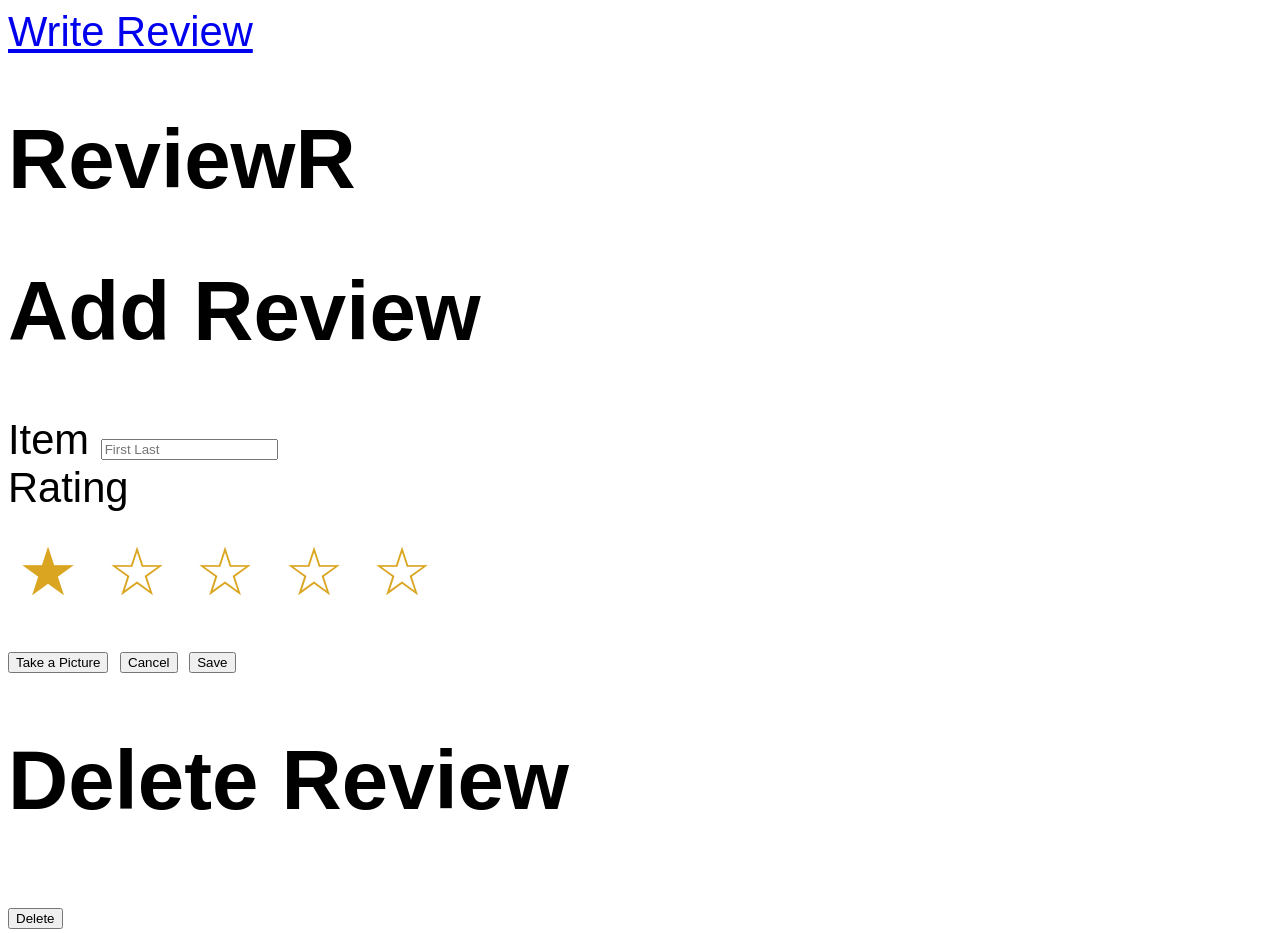
==== platforms/ios/www/index.html @ 8aa8e200 "[Add] Base Function is Working" ====
<!DOCTYPE html>
<html>

<head>
	<meta http-equiv="Content-Security-Policy" content="default-src 'self' data: gap: https://ssl.gstatic.com http://griffis.edumedia.ca  'unsafe-eval'; style-src 'self' 'unsafe-inline'; media-src *; img-src * data: content: griffis.edumedia.ca  placeholdit.imgix.net placehold.it ;" />
	<meta name="format-detection" content="telephone=no" />
	<meta name="msapplication-tap-highlight" content="no" />
	<meta name="viewport" content="user-scalable=no, initial-scale=1, maximum-scale=1, minimum-scale=1, width=device-width" />

	<!-- Include the compiled Ratchet CSS -->
	<link href="css/ratchet.min.css" rel="stylesheet" />
	<link rel="stylesheet" type="text/css" href="css/main.css">
	<title>ReviewR</title>

</head>

<body>
	<header class="bar bar-nav">
		<a class="btn btn-link btn-nav pull-right" href="#ReviewModal">
                Write Review
                <span class="icon icon-compose"></span>
            </a>
		<h1 class="title">ReviewR</h1>
	</header>
	<!--
        <nav class="bar bar-tab">
            <a class="tab-item">
                <span class="icon icon-plus"></span>
                <span class="tab-label">Add Person</span>
            </a>
        </nav>
        -->
	<div class="content" id="reviewListPage">
		<!-- read through localStorage for contacts -->
		<ul class="table-view" id="contact-list">
			<li class="table-view-cell media">
				<a class="navigate-right" href="#DeleteReviewModal">

					<img class="media-object pull-left" src="">
					<div class="media-body">
						Item 1
						<p>Lorem</p>
					</div>

				</a>

			</li>
		</ul>
	</div>

	<div id="ReviewModal" class="modal">
		<header class="bar bar-nav">
			<a class="icon icon-close pull-right" href="#ReviewModal"></a>
			<h1 class="title">Add Review</h1>
		</header>

		<div class="content">
			<div class="content-padded">
				<div class="mid-thumb">
					<img src="" id="thumbnail">
				</div>
				<form class="input-group">

					<div class="input-row">
						<label>Item</label>
						<input type="text" id="name" placeholder="First Last" />
					</div>
					<div class="input-row">
						<label>Rating</label>
<!--						<input type="text" id="rate" />-->
						<div class="stars">
						  <span class="star">&nbsp;</span>
						  <span class="star">&nbsp;</span>
						  <span class="star">&nbsp;</span>
						  <span class="star">&nbsp;</span>
						  <span class="star">&nbsp;</span>
						</div>
					</div>
				</form>
				<p class="content-padded">

					<button class="btn btn-primary btn-block">
                        <span class="icon icon-play"></span> Take a Picture
                        <!-- process the info then dispatch click to the close button -->
                    </button>

					<button class="btn btn-block" id="cancel">
                        <span class="icon icon-close"></span> Cancel
                        <!-- dispatch click to the close button -->
                    </button>
					<button class="btn btn-positive btn-block btn-outlined" id=save>
                        <span class="icon icon-check"></span> Save
                        <!-- dispatch click to the close button -->
                    </button>
				</p>
			</div>
		</div>
	</div>


	<div id="DeleteReviewModal" class="modal">
		<header class="bar bar-nav">

			<a class="icon icon-close pull-right" href="#DeleteReviewModal"></a>
			<h1 class="title">Delete Review</h1>
						<a class="icon icon-left-nav pull-left" href="#"></a>
		</header>

		<div class="content" id="delreview">
			<div class="content-padded">
				<p class="content-padded">
					<!--				<a><img class="media-object pull-left" src="http://placehold.it/300x300">sdfas</a>-->
				</p>
				<p class="content-padded">

					<button class="btn btn-negative btn-block" id="delete">
                    <span class="icon icon-check"></span> Delete
                    <!-- process the info then dispatch click to the close button -->
                </button>
				</p>
			</div>
		</div>

	</div>


	<script type="text/javascript" src="cordova.js"></script>
	<!-- include the compiled Ratchet JS -->
	<script src="js/ratchet.min.js"></script>
	<script src="js/index.js"></script>
</body>

</html>
---- platforms/ios/www/css/ratchet.min.css ----
/*!
 * =====================================================
 * Ratchet v2.0.2 (http://goratchet.com)
 * Copyright 2014 Connor Sears
 * Licensed under MIT (https://github.com/twbs/ratchet/blob/master/LICENSE)
 *
 * v2.0.2 designed by @connors.
 * =====================================================
 *//*! normalize.css v3.0.1 | MIT License | git.io/normalize */html{font-family:sans-serif;-webkit-text-size-adjust:100%;-ms-text-size-adjust:100%}body{margin:0}article,aside,details,figcaption,figure,footer,header,hgroup,main,nav,section,summary{display:block}audio,canvas,progress,video{display:inline-block;vertical-align:baseline}audio:not([controls]){display:none;height:0}[hidden],template{display:none}a{background:0 0}a:active,a:hover{outline:0}abbr[title]{border-bottom:1px dotted}b,strong{font-weight:700}dfn{font-style:italic}h1{margin:.67em 0}mark{color:#000;background:#ff0}small{font-size:80%}sub,sup{position:relative;font-size:75%;line-height:0;vertical-align:baseline}sup{top:-.5em}sub{bottom:-.25em}img{border:0}svg:not(:root){overflow:hidden}figure{margin:1em 40px}hr{height:0;-moz-box-sizing:content-box;box-sizing:content-box}pre{overflow:auto}code,kbd,pre,samp{font-family:monospace,monospace;font-size:1em}button,input,optgroup,select,textarea{margin:0;font:inherit;color:inherit}button{overflow:visible}button,select{text-transform:none}button,html input[type=button],input[type=reset],input[type=submit]{-webkit-appearance:button;cursor:pointer}button[disabled],html input[disabled]{cursor:default}button::-moz-focus-inner,input::-moz-focus-inner{padding:0;border:0}input{line-height:normal}input[type=checkbox],input[type=radio]{box-sizing:border-box;padding:0}input[type=number]::-webkit-inner-spin-button,input[type=number]::-webkit-outer-spin-button{height:auto}input[type=search]::-webkit-search-cancel-button,input[type=search]::-webkit-search-decoration{-webkit-appearance:none}fieldset{padding:.35em .625em .75em;margin:0 2px;border:1px solid silver}legend{padding:0;border:0}textarea{overflow:auto}optgroup{font-weight:700}table{border-spacing:0;border-collapse:collapse}td,th{padding:0}*{-webkit-box-sizing:border-box;-moz-box-sizing:border-box;box-sizing:border-box}body{position:fixed;top:0;right:0;bottom:0;left:0;font-family:"Helvetica Neue",Helvetica,sans-serif;font-size:17px;line-height:21px;color:#000;background-color:#fff}a{color:#428bca;text-decoration:none;-webkit-tap-highlight-color:transparent}a:active{color:#3071a9}.content{position:absolute;top:0;right:0;bottom:0;left:0;overflow:auto;-webkit-overflow-scrolling:touch;background-color:#fff}.content>*{-webkit-transform:translateZ(0);-ms-transform:translateZ(0);transform:translateZ(0)}.bar-nav~.content{padding-top:44px}.bar-header-secondary~.content{padding-top:88px}.bar-footer~.content{padding-bottom:44px}.bar-footer-secondary~.content{padding-bottom:88px}.bar-tab~.content{padding-bottom:50px}.bar-footer-secondary-tab~.content{padding-bottom:94px}.content-padded{margin:10px}.pull-left{float:left}.pull-right{float:right}.clearfix:after,.clearfix:before{display:table;content:" "}.clearfix:after{clear:both}h1,h2,h3,h4,h5,h6{margin-top:0;margin-bottom:10px;line-height:1}.h1,h1{font-size:36px}.h2,h2{font-size:30px}.h3,h3{font-size:24px}.h4,h4{font-size:18px}.h5,h5{margin-top:20px;font-size:14px}.h6,h6{margin-top:20px;font-size:12px}p{margin-top:0;margin-bottom:10px;font-size:14px;color:#777}.btn{position:relative;display:inline-block;padding:6px 8px 7px;margin-bottom:0;font-size:12px;font-weight:400;line-height:1;color:#333;text-align:center;white-space:nowrap;vertical-align:top;cursor:pointer;background-color:#fff;border:1px solid #ccc;border-radius:3px}.btn.active,.btn:active{color:inherit;background-color:#ccc}.btn.disabled,.btn:disabled{opacity:.6}.btn-primary{color:#fff;background-color:#428bca;border:1px solid #428bca}.btn-primary.active,.btn-primary:active{color:#fff;background-color:#3071a9;border:1px solid #3071a9}.btn-positive{color:#fff;background-color:#5cb85c;border:1px solid #5cb85c}.btn-positive.active,.btn-positive:active{color:#fff;background-color:#449d44;border:1px solid #449d44}.btn-negative{color:#fff;background-color:#d9534f;border:1px solid #d9534f}.btn-negative.active,.btn-negative:active{color:#fff;background-color:#c9302c;border:1px solid #c9302c}.btn-outlined{background-color:transparent}.btn-outlined.btn-primary{color:#428bca}.btn-outlined.btn-positive{color:#5cb85c}.btn-outlined.btn-negative{color:#d9534f}.btn-outlined.btn-negative:active,.btn-outlined.btn-positive:active,.btn-outlined.btn-primary:active{color:#fff}.btn-link{padding-top:6px;padding-bottom:6px;color:#428bca;background-color:transparent;border:0}.btn-link.active,.btn-link:active{color:#3071a9;background-color:transparent}.btn-block{display:block;width:100%;padding:15px 0;margin-bottom:10px;font-size:18px}input[type=button],input[type=reset],input[type=submit]{width:100%}.btn .badge{margin:-2px -4px -2px 4px;font-size:12px;background-color:rgba(0,0,0,.15)}.btn .badge-inverted,.btn:active .badge-inverted{background-color:transparent}.btn-negative:active .badge-inverted,.btn-positive:active .badge-inverted,.btn-primary:active .badge-inverted{color:#fff}.btn-block .badge{position:absolute;right:0;margin-right:10px}.btn .icon{font-size:inherit}.bar{position:fixed;right:0;left:0;z-index:10;height:44px;padding-right:10px;padding-left:10px;background-color:#fff;border-bottom:1px solid #ddd;-webkit-backface-visibility:hidden;backface-visibility:hidden}.bar-header-secondary{top:44px}.bar-footer{bottom:0}.bar-footer-secondary{bottom:44px}.bar-footer-secondary-tab{bottom:50px}.bar-footer,.bar-footer-secondary,.bar-footer-secondary-tab{border-top:1px solid #ddd;border-bottom:0}.bar-nav{top:0}.title{position:absolute;display:block;width:100%;padding:0;margin:0 -10px;font-size:17px;font-weight:500;line-height:44px;color:#000;text-align:center;white-space:nowrap}.title a{color:inherit}.bar-tab{bottom:0;display:table;width:100%;height:50px;padding:0;table-layout:fixed;border-top:1px solid #ddd;border-bottom:0}.bar-tab .tab-item{display:table-cell;width:1%;height:50px;color:#929292;text-align:center;vertical-align:middle}.bar-tab .tab-item.active,.bar-tab .tab-item:active{color:#428bca}.bar-tab .tab-item .icon{top:3px;width:24px;height:24px;padding-top:0;padding-bottom:0}.bar-tab .tab-item .icon~.tab-label{display:block;font-size:11px}.bar .btn{position:relative;top:7px;z-index:20;padding:6px 12px 7px;margin-top:0;font-weight:400}.bar .btn.pull-right{margin-left:10px}.bar .btn.pull-left{margin-right:10px}.bar .btn-link{top:0;padding:0;font-size:16px;line-height:44px;color:#428bca;border:0}.bar .btn-link.active,.bar .btn-link:active{color:#3071a9}.bar .btn-block{top:6px;padding:7px 0;margin-bottom:0;font-size:16px}.bar .btn-nav.pull-left{margin-left:-5px}.bar .btn-nav.pull-left .icon-left-nav{margin-right:-3px}.bar .btn-nav.pull-right{margin-right:-5px}.bar .btn-nav.pull-right .icon-right-nav{margin-left:-3px}.bar .icon{position:relative;z-index:20;padding-top:10px;padding-bottom:10px;font-size:24px}.bar .btn .icon{top:3px;padding:0}.bar .title .icon{padding:0}.bar .title .icon.icon-caret{top:4px;margin-left:-5px}.bar input[type=search]{height:29px;margin:6px 0}.bar .segmented-control{top:7px;margin:0 auto}.badge{display:inline-block;padding:2px 9px 3px;font-size:12px;line-height:1;color:#333;background-color:rgba(0,0,0,.15);border-radius:100px}.badge.badge-inverted{padding:0 5px 0 0;background-color:transparent}.badge-primary{color:#fff;background-color:#428bca}.badge-primary.badge-inverted{color:#428bca}.badge-positive{color:#fff;background-color:#5cb85c}.badge-positive.badge-inverted{color:#5cb85c}.badge-negative{color:#fff;background-color:#d9534f}.badge-negative.badge-inverted{color:#d9534f}.card{margin:10px;overflow:hidden;background-color:#fff;border:1px solid #ddd;border-radius:6px}.card .table-view{margin-bottom:0;border-top:0;border-bottom:0}.card .table-view .table-view-divider:first-child{top:0;border-top-left-radius:6px;border-top-right-radius:6px}.card .table-view .table-view-divider:last-child{border-bottom-right-radius:6px;border-bottom-left-radius:6px}.card .table-view-cell:last-child{border-bottom:0}.table-view{padding-left:0;margin-top:0;margin-bottom:15px;list-style:none;background-color:#fff;border-top:1px solid #ddd;border-bottom:1px solid #ddd}.table-view-cell{position:relative;padding:11px 65px 11px 15px;overflow:hidden;border-bottom:1px solid #ddd}.table-view-cell:last-child{border-bottom:0}.table-view-cell>a:not(.btn){position:relative;display:block;padding:inherit;margin:-11px -65px -11px -15px;overflow:hidden;color:inherit}.table-view-cell>a:not(.btn):active{background-color:#eee}.table-view-cell p{margin-bottom:0}.table-view-divider{padding-top:6px;padding-bottom:6px;padding-left:15px;margin-top:-1px;margin-left:0;font-weight:500;color:#999;background-color:#fafafa;border-top:1px solid #ddd;border-bottom:1px solid #ddd}.table-view .media,.table-view .media-body{overflow:hidden}.table-view .media-object.pull-left{margin-right:10px}.table-view .media-object.pull-right{margin-left:10px}.table-view-cell>.badge,.table-view-cell>.btn,.table-view-cell>.toggle,.table-view-cell>a>.badge,.table-view-cell>a>.btn,.table-view-cell>a>.toggle{position:absolute;top:50%;right:15px;-webkit-transform:translateY(-50%);-ms-transform:translateY(-50%);transform:translateY(-50%)}.table-view-cell .navigate-left>.badge,.table-view-cell .navigate-left>.btn,.table-view-cell .navigate-left>.toggle,.table-view-cell .navigate-right>.badge,.table-view-cell .navigate-right>.btn,.table-view-cell .navigate-right>.toggle,.table-view-cell .push-left>.badge,.table-view-cell .push-left>.btn,.table-view-cell .push-left>.toggle,.table-view-cell .push-right>.badge,.table-view-cell .push-right>.btn,.table-view-cell .push-right>.toggle,.table-view-cell>a .navigate-left>.badge,.table-view-cell>a .navigate-left>.btn,.table-view-cell>a .navigate-left>.toggle,.table-view-cell>a .navigate-right>.badge,.table-view-cell>a .navigate-right>.btn,.table-view-cell>a .navigate-right>.toggle,.table-view-cell>a .push-left>.badge,.table-view-cell>a .push-left>.btn,.table-view-cell>a .push-left>.toggle,.table-view-cell>a .push-right>.badge,.table-view-cell>a .push-right>.btn,.table-view-cell>a .push-right>.toggle{right:35px}.content>.table-view:first-child{margin-top:15px}button,input,select,textarea{font-family:"Helvetica Neue",Helvetica,sans-serif;font-size:17px}input[type=color],input[type=date],input[type=datetime-local],input[type=datetime],input[type=email],input[type=month],input[type=number],input[type=password],input[type=search],input[type=tel],input[type=text],input[type=time],input[type=url],input[type=week],select,textarea{width:100%;height:35px;-webkit-appearance:none;padding:0 15px;margin-bottom:15px;line-height:21px;background-color:#fff;border:1px solid #ddd;border-radius:3px;outline:0}input[type=search]{-webkit-box-sizing:border-box;-moz-box-sizing:border-box;box-sizing:border-box;padding:0 10px;font-size:16px;border-radius:20px}input[type=search]:focus{text-align:left}textarea{height:auto}select{height:auto;font-size:14px;background-color:#f8f8f8;-webkit-box-shadow:inset 0 1px 1px rgba(0,0,0,.1);box-shadow:inset 0 1px 1px rgba(0,0,0,.1)}.input-group{background-color:#fff}.input-group input,.input-group textarea{margin-bottom:0;background-color:transparent;border-top:0;border-right:0;border-left:0;border-radius:0;-webkit-box-shadow:none;box-shadow:none}.input-row{height:35px;overflow:hidden;border-bottom:1px solid #ddd}.input-row label{float:left;width:35%;padding:8px 15px;font-family:"Helvetica Neue",Helvetica,sans-serif;line-height:1.1}.input-row input{float:right;width:65%;padding-left:0;margin-bottom:0;border:0}.segmented-control{position:relative;display:table;overflow:hidden;font-size:12px;font-weight:400;background-color:#fff;border:1px solid #ccc;border-radius:3px}.segmented-control .control-item{display:table-cell;width:1%;padding-top:6px;padding-bottom:7px;overflow:hidden;line-height:1;color:#333;text-align:center;text-overflow:ellipsis;white-space:nowrap;border-left:1px solid #ccc}.segmented-control .control-item:first-child{border-left-width:0}.segmented-control .control-item:active{background-color:#eee}.segmented-control .control-item.active{background-color:#ccc}.segmented-control-primary{border-color:#428bca}.segmented-control-primary .control-item{color:#428bca;border-color:inherit}.segmented-control-primary .control-item:active{background-color:#cde1f1}.segmented-control-primary .control-item.active{color:#fff;background-color:#428bca}.segmented-control-positive{border-color:#5cb85c}.segmented-control-positive .control-item{color:#5cb85c;border-color:inherit}.segmented-control-positive .control-item:active{background-color:#d8eed8}.segmented-control-positive .control-item.active{color:#fff;background-color:#5cb85c}.segmented-control-negative{border-color:#d9534f}.segmented-control-negative .control-item{color:#d9534f;border-color:inherit}.segmented-control-negative .control-item:active{background-color:#f9e2e2}.segmented-control-negative .control-item.active{color:#fff;background-color:#d9534f}.control-content{display:none}.control-content.active{display:block}.popover{position:fixed;top:55px;left:50%;z-index:20;display:none;width:280px;margin-left:-140px;background-color:#fff;border-radius:6px;-webkit-box-shadow:0 0 15px rgba(0,0,0,.1);box-shadow:0 0 15px rgba(0,0,0,.1);opacity:0;-webkit-transition:all .25s linear;-moz-transition:all .25s linear;transition:all .25s linear;-webkit-transform:translate3d(0,-15px,0);-ms-transform:translate3d(0,-15px,0);transform:translate3d(0,-15px,0)}.popover:before{position:absolute;top:-15px;left:50%;width:0;height:0;margin-left:-15px;content:'';border-right:15px solid transparent;border-bottom:15px solid #fff;border-left:15px solid transparent}.popover.visible{opacity:1;-webkit-transform:translate3d(0,0,0);-ms-transform:translate3d(0,0,0);transform:translate3d(0,0,0)}.popover .bar~.table-view{padding-top:44px}.backdrop{position:fixed;top:0;right:0;bottom:0;left:0;z-index:15;background-color:rgba(0,0,0,.3)}.popover .btn-block{margin-bottom:5px}.popover .btn-block:last-child{margin-bottom:0}.popover .bar-nav{border-bottom:1px solid #ddd;border-top-left-radius:12px;border-top-right-radius:12px;-webkit-box-shadow:none;box-shadow:none}.popover .table-view{max-height:300px;margin-bottom:0;overflow:auto;-webkit-overflow-scrolling:touch;background-color:#fff;border-top:0;border-bottom:0;border-radius:6px}.modal{position:fixed;top:0;z-index:11;width:100%;min-height:100%;overflow:hidden;background-color:#fff;opacity:0;-webkit-transition:-webkit-transform .25s,opacity 1ms .25s;-moz-transition:-moz-transform .25s,opacity 1ms .25s;transition:transform .25s,opacity 1ms .25s;-webkit-transform:translate3d(0,100%,0);-ms-transform:translate3d(0,100%,0);transform:translate3d(0,100%,0)}.modal.active{height:100%;opacity:1;-webkit-transition:-webkit-transform .25s;-moz-transition:-moz-transform .25s;transition:transform .25s;-webkit-transform:translate3d(0,0,0);-ms-transform:translate3d(0,0,0);transform:translate3d(0,0,0)}.slider{width:100%;overflow:hidden;background-color:#000}.slider .slide-group{position:relative;font-size:0;white-space:nowrap;-webkit-transition:all 0s linear;-moz-transition:all 0s linear;transition:all 0s linear}.slider .slide-group .slide{display:inline-block;width:100%;height:100%;font-size:14px;vertical-align:top}.toggle{position:relative;display:block;width:74px;height:30px;background-color:#fff;border:2px solid #ddd;border-radius:20px;-webkit-transition-duration:.2s;-moz-transition-duration:.2s;transition-duration:.2s;-webkit-transition-property:background-color,border;-moz-transition-property:background-color,border;transition-property:background-color,border}.toggle .toggle-handle{position:absolute;top:-1px;left:-1px;z-index:2;width:28px;height:28px;background-color:#fff;border:1px solid #ddd;border-radius:100px;-webkit-transition-duration:.2s;-moz-transition-duration:.2s;transition-duration:.2s;-webkit-transition-property:-webkit-transform,border,width;-moz-transition-property:-moz-transform,border,width;transition-property:transform,border,width}.toggle:before{position:absolute;top:3px;right:11px;font-size:13px;color:#999;text-transform:uppercase;content:"Off"}.toggle.active{background-color:#5cb85c;border:2px solid #5cb85c}.toggle.active .toggle-handle{border-color:#5cb85c;-webkit-transform:translate3d(44px,0,0);-ms-transform:translate3d(44px,0,0);transform:translate3d(44px,0,0)}.toggle.active:before{right:auto;left:15px;color:#fff;content:"On"}.toggle input[type=checkbox]{display:none}.content.fade{left:0;opacity:0}.content.fade.in{opacity:1}.content.sliding{z-index:2;-webkit-transition:-webkit-transform .4s;-moz-transition:-moz-transform .4s;transition:transform .4s;-webkit-transform:translate3d(0,0,0);-ms-transform:translate3d(0,0,0);transform:translate3d(0,0,0)}.content.sliding.left{z-index:1;-webkit-transform:translate3d(-100%,0,0);-ms-transform:translate3d(-100%,0,0);transform:translate3d(-100%,0,0)}.content.sliding.right{z-index:3;-webkit-transform:translate3d(100%,0,0);-ms-transform:translate3d(100%,0,0);transform:translate3d(100%,0,0)}.navigate-left:after,.navigate-right:after,.push-left:after,.push-right:after{position:absolute;top:50%;display:inline-block;font-family:Ratchicons;font-size:inherit;line-height:1;color:#bbb;text-decoration:none;-webkit-transform:translateY(-50%);-ms-transform:translateY(-50%);transform:translateY(-50%);-webkit-font-smoothing:antialiased}.navigate-left:after,.push-left:after{left:15px;content:'\e822'}.navigate-right:after,.push-right:after{right:15px;content:'\e826'}@font-face{font-family:Ratchicons;font-style:normal;font-weight:400;src:url(../fonts/ratchicons.eot);src:url(../fonts/ratchicons.eot?#iefix) format("embedded-opentype"),url(../fonts/ratchicons.woff) format("woff"),url(../fonts/ratchicons.ttf) format("truetype"),url(../fonts/ratchicons.svg#svgFontName) format("svg")}.icon{display:inline-block;font-family:Ratchicons;font-size:24px;line-height:1;text-decoration:none;-webkit-font-smoothing:antialiased}.icon-back:before{content:'\e80a'}.icon-bars:before{content:'\e80e'}.icon-caret:before{content:'\e80f'}.icon-check:before{content:'\e810'}.icon-close:before{content:'\e811'}.icon-code:before{content:'\e812'}.icon-compose:before{content:'\e813'}.icon-download:before{content:'\e815'}.icon-edit:before{content:'\e829'}.icon-forward:before{content:'\e82a'}.icon-gear:before{content:'\e821'}.icon-home:before{content:'\e82b'}.icon-info:before{content:'\e82c'}.icon-list:before{content:'\e823'}.icon-more-vertical:before{content:'\e82e'}.icon-more:before{content:'\e82f'}.icon-pages:before{content:'\e824'}.icon-pause:before{content:'\e830'}.icon-person:before{content:'\e832'}.icon-play:before{content:'\e816'}.icon-plus:before{content:'\e817'}.icon-refresh:before{content:'\e825'}.icon-search:before{content:'\e819'}.icon-share:before{content:'\e81a'}.icon-sound:before{content:'\e827'}.icon-sound2:before{content:'\e828'}.icon-sound3:before{content:'\e80b'}.icon-sound4:before{content:'\e80c'}.icon-star-filled:before{content:'\e81b'}.icon-star:before{content:'\e81c'}.icon-stop:before{content:'\e81d'}.icon-trash:before{content:'\e81e'}.icon-up-nav:before{content:'\e81f'}.icon-up:before{content:'\e80d'}.icon-right-nav:before{content:'\e818'}.icon-right:before{content:'\e826'}.icon-down-nav:before{content:'\e814'}.icon-down:before{content:'\e820'}.icon-left-nav:before{content:'\e82d'}.icon-left:before{content:'\e822'}
---- platforms/ios/www/css/main.css ----
*{
    /**padding: 0;
    margin: 0;
    box-sizing: border-box; **/
}
:root{
    font-size: calc(1.5vh + 1.5vw + 1vmin);
}
body{
    font-size: 1.0rem;
    font-family: -apple-system, BlinkMacSystemFont, "Segoe UI", "Roboto", "Helvetica Neue", Arial, sans-serif;
    height: 100vh;
}

span.name{
    float:left;
    width: 60%;
    font-size: 0.9rem;
    /**padding: 0.5rem 0;
    margin: 0; **/
    overflow: hidden;
    color: #333;
}
span.dob{
    font-size: 0.7rem;
    color: #666;
}
.midline{
    position: absolute;
    top: 40%;
    right: 5%;
}
.msg{
  color: #666; /* default */
  font-weight: bold;
  border-style: solid;
  border-width: 1px;
  padding: 0.5rem 2rem;
  opacity: 0;
  -webkit-transition: opacity 0.6s ease-in;
  transition: opacity 0.6s ease-in;
}
.good{
  color: #bada55;
  border-color: #bada55;
  opacity: 1;
}
.bad{
  color: #990000;
  border-color: #990000;
  opacity: 1;
}
.info{
  color: #3399cc;
  border-color: #3399CC;
  opacity: 1;
}
img{
	width: 80px;
	height: 80px;
}
#ReviewModal .input-row label{
	width: 20%;
}
#DeleteReviewModal img{
	width: 100%;
	height: 300px;
	margin: 0 auto;
}
.mid-thumb img{
	width: 100%;
	height: 300px;
	margin: 0 auto;
	display: none;
}

.star{
  color: goldenrod;
  font-size: 1.6rem;
  position: relative;
  padding: 0 .7rem; /* space out the stars */
}
.star::before{
  position:absolute;
  top:20px;
  left:10px;
  content: '\2606';
  cursor: pointer;
}
.star:hover::before{
  /* the :hover should come first */
  content: '\2605' !important;
  color: #bada55;
}
.star.rated::before{
  /* the :hover should come first */
  content: '\2605' !important;
}

.star.reviewp{
  color: goldenrod;
  font-size: 1.6rem;
  position: relative;
  padding: 0 .7rem; /* space out the stars */
}
.star.reviewp::before{
  position:absolute;
  top:15px;
  left:0;
  content: '\2606';
  cursor: pointer;
}
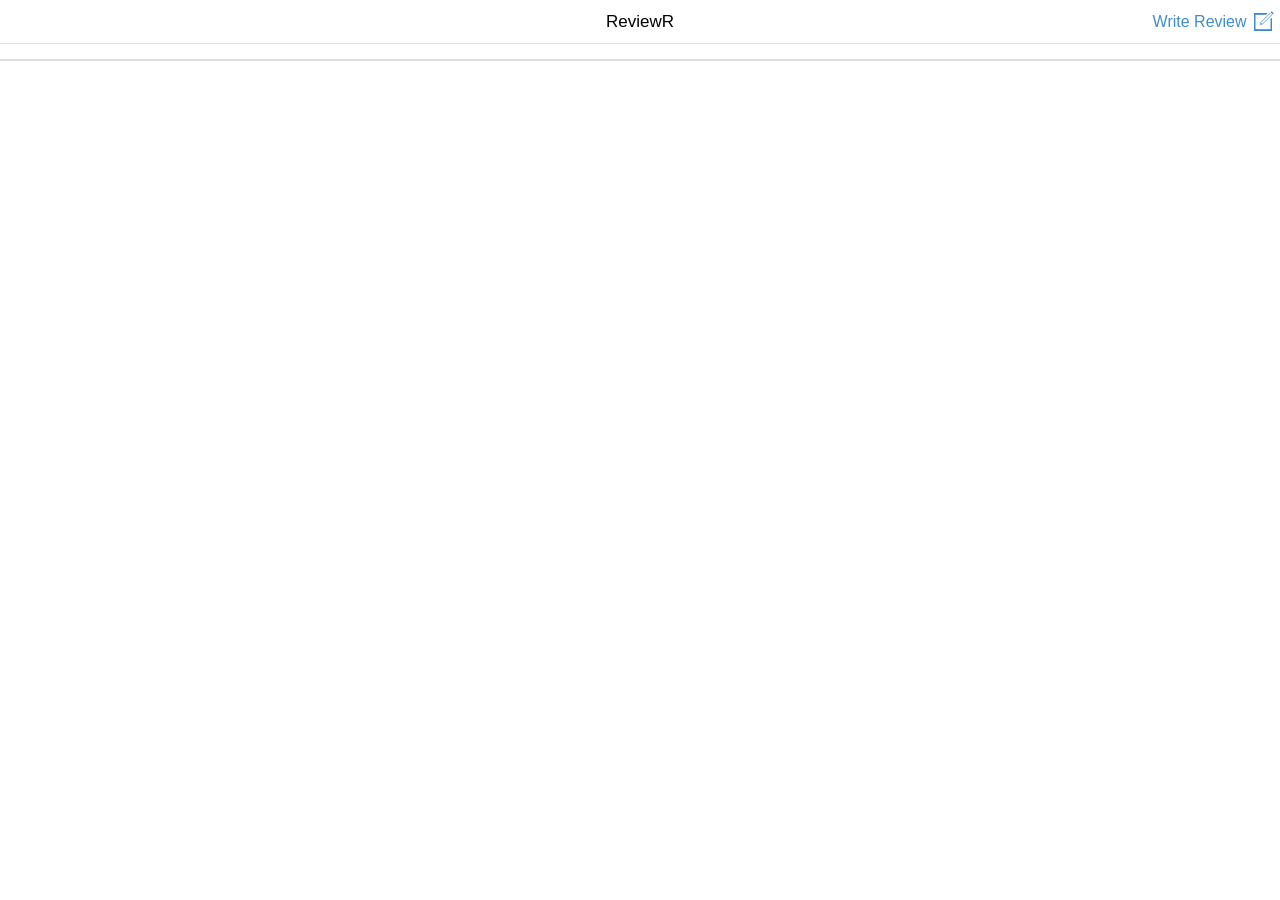
==== commit 8c58c258: "[Freezing] No local file" ====
--- a/platforms/ios/www/index.html
+++ b/platforms/ios/www/index.html
@@ -2,7 +2,8 @@
 <html>
 
 <head>
-	<meta http-equiv="Content-Security-Policy" content="default-src 'self' data: gap: https://ssl.gstatic.com http://griffis.edumedia.ca  'unsafe-eval'; style-src 'self' 'unsafe-inline'; media-src *; img-src * data: content: griffis.edumedia.ca  placeholdit.imgix.net placehold.it ;" />
+<!--	<meta http-equiv="Content-Security-Policy" content="default-src 'self' data: gap: https://ssl.gstatic.com http://griffis.edumedia.ca  'unsafe-eval'; style-src 'self' 'unsafe-inline'; media-src *; img-src * data: content: griffis.edumedia.ca  placeholdit.imgix.net placehold.it ;" />-->
+	<meta http-equiv="Content-Security-Policy" content="default-src http://griffis.edumedia.ca https://griffis.edumedia.ca 'self' data: gap: ;style-src 'self' 'unsafe-inline' ;img-src 'self' https: " />
 	<meta name="format-detection" content="telephone=no" />
 	<meta name="msapplication-tap-highlight" content="no" />
 	<meta name="viewport" content="user-scalable=no, initial-scale=1, maximum-scale=1, minimum-scale=1, width=device-width" />
@@ -56,9 +57,9 @@
 
 		<div class="content">
 			<div class="content-padded">
-				<div class="mid-thumb">
-					<img src="" id="thumbnail">
-				</div>
+<!--				<div class="mid-thumb">-->
+<!--					<img src="" id="thumbnail">-->
+<!--				</div>-->
 				<form class="input-group">
 
 					<div class="input-row">
@@ -88,7 +89,7 @@
                         <span class="icon icon-close"></span> Cancel
                         <!-- dispatch click to the close button -->
                     </button>
-					<button class="btn btn-positive btn-block btn-outlined" id=save>
+					<button class="btn btn-positive btn-block" id=save>
                         <span class="icon icon-check"></span> Save
                         <!-- dispatch click to the close button -->
                     </button>
@@ -100,19 +101,15 @@
 
 	<div id="DeleteReviewModal" class="modal">
 		<header class="bar bar-nav">
-
-			<a class="icon icon-close pull-right" href="#DeleteReviewModal"></a>
+			<a href="#DeleteReviewModal"></a>
 			<h1 class="title">Delete Review</h1>
-						<a class="icon icon-left-nav pull-left" href="#"></a>
+			<a class="icon icon-left-nav pull-left" href="#">Back</a>
 		</header>
 
 		<div class="content" id="delreview">
 			<div class="content-padded">
+				<p class="content-padded"></p>
 				<p class="content-padded">
-					<!--				<a><img class="media-object pull-left" src="http://placehold.it/300x300">sdfas</a>-->
-				</p>
-				<p class="content-padded">
-
 					<button class="btn btn-negative btn-block" id="delete">
                     <span class="icon icon-check"></span> Delete
                     <!-- process the info then dispatch click to the close button -->
--- a/platforms/ios/www/css/ratchet.min.css
+++ b/platforms/ios/www/css/ratchet.min.css
@@ -6,4 +6,4 @@
  *
  * v2.0.2 designed by @connors.
  * =====================================================
- *//*! normalize.css v3.0.1 | MIT License | git.io/normalize */html{font-family:sans-serif;-webkit-text-size-adjust:100%;-ms-text-size-adjust:100%}body{margin:0}article,aside,details,figcaption,figure,footer,header,hgroup,main,nav,section,summary{display:block}audio,canvas,progress,video{display:inline-block;vertical-align:baseline}audio:not([controls]){display:none;height:0}[hidden],template{display:none}a{background:0 0}a:active,a:hover{outline:0}abbr[title]{border-bottom:1px dotted}b,strong{font-weight:700}dfn{font-style:italic}h1{margin:.67em 0}mark{color:#000;background:#ff0}small{font-size:80%}sub,sup{position:relative;font-size:75%;line-height:0;vertical-align:baseline}sup{top:-.5em}sub{bottom:-.25em}img{border:0}svg:not(:root){overflow:hidden}figure{margin:1em 40px}hr{height:0;-moz-box-sizing:content-box;box-sizing:content-box}pre{overflow:auto}code,kbd,pre,samp{font-family:monospace,monospace;font-size:1em}button,input,optgroup,select,textarea{margin:0;font:inherit;color:inherit}button{overflow:visible}button,select{text-transform:none}button,html input[type=button],input[type=reset],input[type=submit]{-webkit-appearance:button;cursor:pointer}button[disabled],html input[disabled]{cursor:default}button::-moz-focus-inner,input::-moz-focus-inner{padding:0;border:0}input{line-height:normal}input[type=checkbox],input[type=radio]{box-sizing:border-box;padding:0}input[type=number]::-webkit-inner-spin-button,input[type=number]::-webkit-outer-spin-button{height:auto}input[type=search]::-webkit-search-cancel-button,input[type=search]::-webkit-search-decoration{-webkit-appearance:none}fieldset{padding:.35em .625em .75em;margin:0 2px;border:1px solid silver}legend{padding:0;border:0}textarea{overflow:auto}optgroup{font-weight:700}table{border-spacing:0;border-collapse:collapse}td,th{padding:0}*{-webkit-box-sizing:border-box;-moz-box-sizing:border-box;box-sizing:border-box}body{position:fixed;top:0;right:0;bottom:0;left:0;font-family:"Helvetica Neue",Helvetica,sans-serif;font-size:17px;line-height:21px;color:#000;background-color:#fff}a{color:#428bca;text-decoration:none;-webkit-tap-highlight-color:transparent}a:active{color:#3071a9}.content{position:absolute;top:0;right:0;bottom:0;left:0;overflow:auto;-webkit-overflow-scrolling:touch;background-color:#fff}.content>*{-webkit-transform:translateZ(0);-ms-transform:translateZ(0);transform:translateZ(0)}.bar-nav~.content{padding-top:44px}.bar-header-secondary~.content{padding-top:88px}.bar-footer~.content{padding-bottom:44px}.bar-footer-secondary~.content{padding-bottom:88px}.bar-tab~.content{padding-bottom:50px}.bar-footer-secondary-tab~.content{padding-bottom:94px}.content-padded{margin:10px}.pull-left{float:left}.pull-right{float:right}.clearfix:after,.clearfix:before{display:table;content:" "}.clearfix:after{clear:both}h1,h2,h3,h4,h5,h6{margin-top:0;margin-bottom:10px;line-height:1}.h1,h1{font-size:36px}.h2,h2{font-size:30px}.h3,h3{font-size:24px}.h4,h4{font-size:18px}.h5,h5{margin-top:20px;font-size:14px}.h6,h6{margin-top:20px;font-size:12px}p{margin-top:0;margin-bottom:10px;font-size:14px;color:#777}.btn{position:relative;display:inline-block;padding:6px 8px 7px;margin-bottom:0;font-size:12px;font-weight:400;line-height:1;color:#333;text-align:center;white-space:nowrap;vertical-align:top;cursor:pointer;background-color:#fff;border:1px solid #ccc;border-radius:3px}.btn.active,.btn:active{color:inherit;background-color:#ccc}.btn.disabled,.btn:disabled{opacity:.6}.btn-primary{color:#fff;background-color:#428bca;border:1px solid #428bca}.btn-primary.active,.btn-primary:active{color:#fff;background-color:#3071a9;border:1px solid #3071a9}.btn-positive{color:#fff;background-color:#5cb85c;border:1px solid #5cb85c}.btn-positive.active,.btn-positive:active{color:#fff;background-color:#449d44;border:1px solid #449d44}.btn-negative{color:#fff;background-color:#d9534f;border:1px solid #d9534f}.btn-negative.active,.btn-negative:active{color:#fff;background-color:#c9302c;border:1px solid #c9302c}.btn-outlined{background-color:transparent}.btn-outlined.btn-primary{color:#428bca}.btn-outlined.btn-positive{color:#5cb85c}.btn-outlined.btn-negative{color:#d9534f}.btn-outlined.btn-negative:active,.btn-outlined.btn-positive:active,.btn-outlined.btn-primary:active{color:#fff}.btn-link{padding-top:6px;padding-bottom:6px;color:#428bca;background-color:transparent;border:0}.btn-link.active,.btn-link:active{color:#3071a9;background-color:transparent}.btn-block{display:block;width:100%;padding:15px 0;margin-bottom:10px;font-size:18px}input[type=button],input[type=reset],input[type=submit]{width:100%}.btn .badge{margin:-2px -4px -2px 4px;font-size:12px;background-color:rgba(0,0,0,.15)}.btn .badge-inverted,.btn:active .badge-inverted{background-color:transparent}.btn-negative:active .badge-inverted,.btn-positive:active .badge-inverted,.btn-primary:active .badge-inverted{color:#fff}.btn-block .badge{position:absolute;right:0;margin-right:10px}.btn .icon{font-size:inherit}.bar{position:fixed;right:0;left:0;z-index:10;height:44px;padding-right:10px;padding-left:10px;background-color:#fff;border-bottom:1px solid #ddd;-webkit-backface-visibility:hidden;backface-visibility:hidden}.bar-header-secondary{top:44px}.bar-footer{bottom:0}.bar-footer-secondary{bottom:44px}.bar-footer-secondary-tab{bottom:50px}.bar-footer,.bar-footer-secondary,.bar-footer-secondary-tab{border-top:1px solid #ddd;border-bottom:0}.bar-nav{top:0}.title{position:absolute;display:block;width:100%;padding:0;margin:0 -10px;font-size:17px;font-weight:500;line-height:44px;color:#000;text-align:center;white-space:nowrap}.title a{color:inherit}.bar-tab{bottom:0;display:table;width:100%;height:50px;padding:0;table-layout:fixed;border-top:1px solid #ddd;border-bottom:0}.bar-tab .tab-item{display:table-cell;width:1%;height:50px;color:#929292;text-align:center;vertical-align:middle}.bar-tab .tab-item.active,.bar-tab .tab-item:active{color:#428bca}.bar-tab .tab-item .icon{top:3px;width:24px;height:24px;padding-top:0;padding-bottom:0}.bar-tab .tab-item .icon~.tab-label{display:block;font-size:11px}.bar .btn{position:relative;top:7px;z-index:20;padding:6px 12px 7px;margin-top:0;font-weight:400}.bar .btn.pull-right{margin-left:10px}.bar .btn.pull-left{margin-right:10px}.bar .btn-link{top:0;padding:0;font-size:16px;line-height:44px;color:#428bca;border:0}.bar .btn-link.active,.bar .btn-link:active{color:#3071a9}.bar .btn-block{top:6px;padding:7px 0;margin-bottom:0;font-size:16px}.bar .btn-nav.pull-left{margin-left:-5px}.bar .btn-nav.pull-left .icon-left-nav{margin-right:-3px}.bar .btn-nav.pull-right{margin-right:-5px}.bar .btn-nav.pull-right .icon-right-nav{margin-left:-3px}.bar .icon{position:relative;z-index:20;padding-top:10px;padding-bottom:10px;font-size:24px}.bar .btn .icon{top:3px;padding:0}.bar .title .icon{padding:0}.bar .title .icon.icon-caret{top:4px;margin-left:-5px}.bar input[type=search]{height:29px;margin:6px 0}.bar .segmented-control{top:7px;margin:0 auto}.badge{display:inline-block;padding:2px 9px 3px;font-size:12px;line-height:1;color:#333;background-color:rgba(0,0,0,.15);border-radius:100px}.badge.badge-inverted{padding:0 5px 0 0;background-color:transparent}.badge-primary{color:#fff;background-color:#428bca}.badge-primary.badge-inverted{color:#428bca}.badge-positive{color:#fff;background-color:#5cb85c}.badge-positive.badge-inverted{color:#5cb85c}.badge-negative{color:#fff;background-color:#d9534f}.badge-negative.badge-inverted{color:#d9534f}.card{margin:10px;overflow:hidden;background-color:#fff;border:1px solid #ddd;border-radius:6px}.card .table-view{margin-bottom:0;border-top:0;border-bottom:0}.card .table-view .table-view-divider:first-child{top:0;border-top-left-radius:6px;border-top-right-radius:6px}.card .table-view .table-view-divider:last-child{border-bottom-right-radius:6px;border-bottom-left-radius:6px}.card .table-view-cell:last-child{border-bottom:0}.table-view{padding-left:0;margin-top:0;margin-bottom:15px;list-style:none;background-color:#fff;border-top:1px solid #ddd;border-bottom:1px solid #ddd}.table-view-cell{position:relative;padding:11px 65px 11px 15px;overflow:hidden;border-bottom:1px solid #ddd}.table-view-cell:last-child{border-bottom:0}.table-view-cell>a:not(.btn){position:relative;display:block;padding:inherit;margin:-11px -65px -11px -15px;overflow:hidden;color:inherit}.table-view-cell>a:not(.btn):active{background-color:#eee}.table-view-cell p{margin-bottom:0}.table-view-divider{padding-top:6px;padding-bottom:6px;padding-left:15px;margin-top:-1px;margin-left:0;font-weight:500;color:#999;background-color:#fafafa;border-top:1px solid #ddd;border-bottom:1px solid #ddd}.table-view .media,.table-view .media-body{overflow:hidden}.table-view .media-object.pull-left{margin-right:10px}.table-view .media-object.pull-right{margin-left:10px}.table-view-cell>.badge,.table-view-cell>.btn,.table-view-cell>.toggle,.table-view-cell>a>.badge,.table-view-cell>a>.btn,.table-view-cell>a>.toggle{position:absolute;top:50%;right:15px;-webkit-transform:translateY(-50%);-ms-transform:translateY(-50%);transform:translateY(-50%)}.table-view-cell .navigate-left>.badge,.table-view-cell .navigate-left>.btn,.table-view-cell .navigate-left>.toggle,.table-view-cell .navigate-right>.badge,.table-view-cell .navigate-right>.btn,.table-view-cell .navigate-right>.toggle,.table-view-cell .push-left>.badge,.table-view-cell .push-left>.btn,.table-view-cell .push-left>.toggle,.table-view-cell .push-right>.badge,.table-view-cell .push-right>.btn,.table-view-cell .push-right>.toggle,.table-view-cell>a .navigate-left>.badge,.table-view-cell>a .navigate-left>.btn,.table-view-cell>a .navigate-left>.toggle,.table-view-cell>a .navigate-right>.badge,.table-view-cell>a .navigate-right>.btn,.table-view-cell>a .navigate-right>.toggle,.table-view-cell>a .push-left>.badge,.table-view-cell>a .push-left>.btn,.table-view-cell>a .push-left>.toggle,.table-view-cell>a .push-right>.badge,.table-view-cell>a .push-right>.btn,.table-view-cell>a .push-right>.toggle{right:35px}.content>.table-view:first-child{margin-top:15px}button,input,select,textarea{font-family:"Helvetica Neue",Helvetica,sans-serif;font-size:17px}input[type=color],input[type=date],input[type=datetime-local],input[type=datetime],input[type=email],input[type=month],input[type=number],input[type=password],input[type=search],input[type=tel],input[type=text],input[type=time],input[type=url],input[type=week],select,textarea{width:100%;height:35px;-webkit-appearance:none;padding:0 15px;margin-bottom:15px;line-height:21px;background-color:#fff;border:1px solid #ddd;border-radius:3px;outline:0}input[type=search]{-webkit-box-sizing:border-box;-moz-box-sizing:border-box;box-sizing:border-box;padding:0 10px;font-size:16px;border-radius:20px}input[type=search]:focus{text-align:left}textarea{height:auto}select{height:auto;font-size:14px;background-color:#f8f8f8;-webkit-box-shadow:inset 0 1px 1px rgba(0,0,0,.1);box-shadow:inset 0 1px 1px rgba(0,0,0,.1)}.input-group{background-color:#fff}.input-group input,.input-group textarea{margin-bottom:0;background-color:transparent;border-top:0;border-right:0;border-left:0;border-radius:0;-webkit-box-shadow:none;box-shadow:none}.input-row{height:35px;overflow:hidden;border-bottom:1px solid #ddd}.input-row label{float:left;width:35%;padding:8px 15px;font-family:"Helvetica Neue",Helvetica,sans-serif;line-height:1.1}.input-row input{float:right;width:65%;padding-left:0;margin-bottom:0;border:0}.segmented-control{position:relative;display:table;overflow:hidden;font-size:12px;font-weight:400;background-color:#fff;border:1px solid #ccc;border-radius:3px}.segmented-control .control-item{display:table-cell;width:1%;padding-top:6px;padding-bottom:7px;overflow:hidden;line-height:1;color:#333;text-align:center;text-overflow:ellipsis;white-space:nowrap;border-left:1px solid #ccc}.segmented-control .control-item:first-child{border-left-width:0}.segmented-control .control-item:active{background-color:#eee}.segmented-control .control-item.active{background-color:#ccc}.segmented-control-primary{border-color:#428bca}.segmented-control-primary .control-item{color:#428bca;border-color:inherit}.segmented-control-primary .control-item:active{background-color:#cde1f1}.segmented-control-primary .control-item.active{color:#fff;background-color:#428bca}.segmented-control-positive{border-color:#5cb85c}.segmented-control-positive .control-item{color:#5cb85c;border-color:inherit}.segmented-control-positive .control-item:active{background-color:#d8eed8}.segmented-control-positive .control-item.active{color:#fff;background-color:#5cb85c}.segmented-control-negative{border-color:#d9534f}.segmented-control-negative .control-item{color:#d9534f;border-color:inherit}.segmented-control-negative .control-item:active{background-color:#f9e2e2}.segmented-control-negative .control-item.active{color:#fff;background-color:#d9534f}.control-content{display:none}.control-content.active{display:block}.popover{position:fixed;top:55px;left:50%;z-index:20;display:none;width:280px;margin-left:-140px;background-color:#fff;border-radius:6px;-webkit-box-shadow:0 0 15px rgba(0,0,0,.1);box-shadow:0 0 15px rgba(0,0,0,.1);opacity:0;-webkit-transition:all .25s linear;-moz-transition:all .25s linear;transition:all .25s linear;-webkit-transform:translate3d(0,-15px,0);-ms-transform:translate3d(0,-15px,0);transform:translate3d(0,-15px,0)}.popover:before{position:absolute;top:-15px;left:50%;width:0;height:0;margin-left:-15px;content:'';border-right:15px solid transparent;border-bottom:15px solid #fff;border-left:15px solid transparent}.popover.visible{opacity:1;-webkit-transform:translate3d(0,0,0);-ms-transform:translate3d(0,0,0);transform:translate3d(0,0,0)}.popover .bar~.table-view{padding-top:44px}.backdrop{position:fixed;top:0;right:0;bottom:0;left:0;z-index:15;background-color:rgba(0,0,0,.3)}.popover .btn-block{margin-bottom:5px}.popover .btn-block:last-child{margin-bottom:0}.popover .bar-nav{border-bottom:1px solid #ddd;border-top-left-radius:12px;border-top-right-radius:12px;-webkit-box-shadow:none;box-shadow:none}.popover .table-view{max-height:300px;margin-bottom:0;overflow:auto;-webkit-overflow-scrolling:touch;background-color:#fff;border-top:0;border-bottom:0;border-radius:6px}.modal{position:fixed;top:0;z-index:11;width:100%;min-height:100%;overflow:hidden;background-color:#fff;opacity:0;-webkit-transition:-webkit-transform .25s,opacity 1ms .25s;-moz-transition:-moz-transform .25s,opacity 1ms .25s;transition:transform .25s,opacity 1ms .25s;-webkit-transform:translate3d(0,100%,0);-ms-transform:translate3d(0,100%,0);transform:translate3d(0,100%,0)}.modal.active{height:100%;opacity:1;-webkit-transition:-webkit-transform .25s;-moz-transition:-moz-transform .25s;transition:transform .25s;-webkit-transform:translate3d(0,0,0);-ms-transform:translate3d(0,0,0);transform:translate3d(0,0,0)}.slider{width:100%;overflow:hidden;background-color:#000}.slider .slide-group{position:relative;font-size:0;white-space:nowrap;-webkit-transition:all 0s linear;-moz-transition:all 0s linear;transition:all 0s linear}.slider .slide-group .slide{display:inline-block;width:100%;height:100%;font-size:14px;vertical-align:top}.toggle{position:relative;display:block;width:74px;height:30px;background-color:#fff;border:2px solid #ddd;border-radius:20px;-webkit-transition-duration:.2s;-moz-transition-duration:.2s;transition-duration:.2s;-webkit-transition-property:background-color,border;-moz-transition-property:background-color,border;transition-property:background-color,border}.toggle .toggle-handle{position:absolute;top:-1px;left:-1px;z-index:2;width:28px;height:28px;background-color:#fff;border:1px solid #ddd;border-radius:100px;-webkit-transition-duration:.2s;-moz-transition-duration:.2s;transition-duration:.2s;-webkit-transition-property:-webkit-transform,border,width;-moz-transition-property:-moz-transform,border,width;transition-property:transform,border,width}.toggle:before{position:absolute;top:3px;right:11px;font-size:13px;color:#999;text-transform:uppercase;content:"Off"}.toggle.active{background-color:#5cb85c;border:2px solid #5cb85c}.toggle.active .toggle-handle{border-color:#5cb85c;-webkit-transform:translate3d(44px,0,0);-ms-transform:translate3d(44px,0,0);transform:translate3d(44px,0,0)}.toggle.active:before{right:auto;left:15px;color:#fff;content:"On"}.toggle input[type=checkbox]{display:none}.content.fade{left:0;opacity:0}.content.fade.in{opacity:1}.content.sliding{z-index:2;-webkit-transition:-webkit-transform .4s;-moz-transition:-moz-transform .4s;transition:transform .4s;-webkit-transform:translate3d(0,0,0);-ms-transform:translate3d(0,0,0);transform:translate3d(0,0,0)}.content.sliding.left{z-index:1;-webkit-transform:translate3d(-100%,0,0);-ms-transform:translate3d(-100%,0,0);transform:translate3d(-100%,0,0)}.content.sliding.right{z-index:3;-webkit-transform:translate3d(100%,0,0);-ms-transform:translate3d(100%,0,0);transform:translate3d(100%,0,0)}.navigate-left:after,.navigate-right:after,.push-left:after,.push-right:after{position:absolute;top:50%;display:inline-block;font-family:Ratchicons;font-size:inherit;line-height:1;color:#bbb;text-decoration:none;-webkit-transform:translateY(-50%);-ms-transform:translateY(-50%);transform:translateY(-50%);-webkit-font-smoothing:antialiased}.navigate-left:after,.push-left:after{left:15px;content:'\e822'}.navigate-right:after,.push-right:after{right:15px;content:'\e826'}@font-face{font-family:Ratchicons;font-style:normal;font-weight:400;src:url(../fonts/ratchicons.eot);src:url(../fonts/ratchicons.eot?#iefix) format("embedded-opentype"),url(../fonts/ratchicons.woff) format("woff"),url(../fonts/ratchicons.ttf) format("truetype"),url(../fonts/ratchicons.svg#svgFontName) format("svg")}.icon{display:inline-block;font-family:Ratchicons;font-size:24px;line-height:1;text-decoration:none;-webkit-font-smoothing:antialiased}.icon-back:before{content:'\e80a'}.icon-bars:before{content:'\e80e'}.icon-caret:before{content:'\e80f'}.icon-check:before{content:'\e810'}.icon-close:before{content:'\e811'}.icon-code:before{content:'\e812'}.icon-compose:before{content:'\e813'}.icon-download:before{content:'\e815'}.icon-edit:before{content:'\e829'}.icon-forward:before{content:'\e82a'}.icon-gear:before{content:'\e821'}.icon-home:before{content:'\e82b'}.icon-info:before{content:'\e82c'}.icon-list:before{content:'\e823'}.icon-more-vertical:before{content:'\e82e'}.icon-more:before{content:'\e82f'}.icon-pages:before{content:'\e824'}.icon-pause:before{content:'\e830'}.icon-person:before{content:'\e832'}.icon-play:before{content:'\e816'}.icon-plus:before{content:'\e817'}.icon-refresh:before{content:'\e825'}.icon-search:before{content:'\e819'}.icon-share:before{content:'\e81a'}.icon-sound:before{content:'\e827'}.icon-sound2:before{content:'\e828'}.icon-sound3:before{content:'\e80b'}.icon-sound4:before{content:'\e80c'}.icon-star-filled:before{content:'\e81b'}.icon-star:before{content:'\e81c'}.icon-stop:before{content:'\e81d'}.icon-trash:before{content:'\e81e'}.icon-up-nav:before{content:'\e81f'}.icon-up:before{content:'\e80d'}.icon-right-nav:before{content:'\e818'}.icon-right:before{content:'\e826'}.icon-down-nav:before{content:'\e814'}.icon-down:before{content:'\e820'}.icon-left-nav:before{content:'\e82d'}.icon-left:before{content:'\e822'}+ *//*! normalize.css v3.0.1 | MIT License | git.io/normalize */html{font-family:sans-serif;-webkit-text-size-adjust:100%;-ms-text-size-adjust:100%}body{margin:0}article,aside,details,figcaption,figure,footer,header,hgroup,main,nav,section,summary{display:block}audio,canvas,progress,video{display:inline-block;vertical-align:baseline}audio:not([controls]){display:none;height:0}[hidden],template{display:none}a{background:0 0}a:active,a:hover{outline:0}abbr[title]{border-bottom:1px dotted}b,strong{font-weight:700}dfn{font-style:italic}h1{margin:.67em 0}mark{color:#000;background:#ff0}small{font-size:80%}sub,sup{position:relative;font-size:75%;line-height:0;vertical-align:baseline}sup{top:-.5em}sub{bottom:-.25em}img{border:0}svg:not(:root){overflow:hidden}figure{margin:1em 40px}hr{height:0;box-sizing:content-box}pre{overflow:auto}code,kbd,pre,samp{font-family:monospace,monospace;font-size:1em}button,input,optgroup,select,textarea{margin:0;font:inherit;color:inherit}button{overflow:visible}button,select{text-transform:none}button,html input[type=button],input[type=reset],input[type=submit]{-webkit-appearance:button;cursor:pointer}button[disabled],html input[disabled]{cursor:default}button::-moz-focus-inner,input::-moz-focus-inner{padding:0;border:0}input{line-height:normal}input[type=checkbox],input[type=radio]{box-sizing:border-box;padding:0}input[type=number]::-webkit-inner-spin-button,input[type=number]::-webkit-outer-spin-button{height:auto}input[type=search]::-webkit-search-cancel-button,input[type=search]::-webkit-search-decoration{-webkit-appearance:none}fieldset{padding:.35em .625em .75em;margin:0 2px;border:1px solid silver}legend{padding:0;border:0}textarea{overflow:auto}optgroup{font-weight:700}table{border-spacing:0;border-collapse:collapse}td,th{padding:0}*{box-sizing:border-box}body{position:fixed;top:0;right:0;bottom:0;left:0;font-family:"Helvetica Neue",Helvetica,sans-serif;font-size:17px;line-height:21px;color:#000;background-color:#fff}a{color:#428bca;text-decoration:none;-webkit-tap-highlight-color:transparent}a:active{color:#3071a9}.content{position:absolute;top:0;right:0;bottom:0;left:0;overflow:auto;-webkit-overflow-scrolling:touch;background-color:#fff}.content>*{-webkit-translate: translate3d(0,0,0);/*-webkit-transform:translateZ(0);-ms-transform:translateZ(0);transform:translateZ(0)*/}.bar-nav~.content{padding-top:44px}.bar-header-secondary~.content{padding-top:88px}.bar-footer~.content{padding-bottom:44px}.bar-footer-secondary~.content{padding-bottom:88px}.bar-tab~.content{padding-bottom:50px}.bar-footer-secondary-tab~.content{padding-bottom:94px}.content-padded{margin:10px}.pull-left{float:left}.pull-right{float:right}.clearfix:after,.clearfix:before{display:table;content:" "}.clearfix:after{clear:both}h1,h2,h3,h4,h5,h6{margin-top:0;margin-bottom:10px;line-height:1}.h1,h1{font-size:36px}.h2,h2{font-size:30px}.h3,h3{font-size:24px}.h4,h4{font-size:18px}.h5,h5{margin-top:20px;font-size:14px}.h6,h6{margin-top:20px;font-size:12px}p{margin-top:0;margin-bottom:10px;font-size:14px;color:#777}.btn{position:relative;display:inline-block;padding:6px 8px 7px;margin-bottom:0;font-size:12px;font-weight:400;line-height:1;color:#333;text-align:center;white-space:nowrap;vertical-align:top;cursor:pointer;background-color:#fff;border:1px solid #ccc;border-radius:3px}.btn.active,.btn:active{color:inherit;background-color:#ccc}.btn.disabled,.btn:disabled{opacity:.6}.btn-primary{color:#fff;background-color:#428bca;border:1px solid #428bca}.btn-primary.active,.btn-primary:active{color:#fff;background-color:#3071a9;border:1px solid #3071a9}.btn-positive{color:#fff;background-color:#5cb85c;border:1px solid #5cb85c}.btn-positive.active,.btn-positive:active{color:#fff;background-color:#449d44;border:1px solid #449d44}.btn-negative{color:#fff;background-color:#d9534f;border:1px solid #d9534f}.btn-negative.active,.btn-negative:active{color:#fff;background-color:#c9302c;border:1px solid #c9302c}.btn-outlined{background-color:transparent}.btn-outlined.btn-primary{color:#428bca}.btn-outlined.btn-positive{color:#5cb85c}.btn-outlined.btn-negative{color:#d9534f}.btn-outlined.btn-negative:active,.btn-outlined.btn-positive:active,.btn-outlined.btn-primary:active{color:#fff}.btn-link{padding-top:6px;padding-bottom:6px;color:#428bca;background-color:transparent;border:0}.btn-link.active,.btn-link:active{color:#3071a9;background-color:transparent}.btn-block{display:block;width:100%;padding:15px 0;margin-bottom:10px;font-size:18px}input[type=button],input[type=reset],input[type=submit]{width:100%}.btn .badge{margin:-2px -4px -2px 4px;font-size:12px;background-color:rgba(0,0,0,.15)}.btn .badge-inverted,.btn:active .badge-inverted{background-color:transparent}.btn-negative:active .badge-inverted,.btn-positive:active .badge-inverted,.btn-primary:active .badge-inverted{color:#fff}.btn-block .badge{position:absolute;right:0;margin-right:10px}.btn .icon{font-size:inherit}.bar{position:fixed;right:0;left:0;z-index:10;height:44px;padding-right:10px;padding-left:10px;background-color:#fff;border-bottom:1px solid #ddd;-webkit-backface-visibility:hidden;backface-visibility:hidden}.bar-header-secondary{top:44px}.bar-footer{bottom:0}.bar-footer-secondary{bottom:44px}.bar-footer-secondary-tab{bottom:50px}.bar-footer,.bar-footer-secondary,.bar-footer-secondary-tab{border-top:1px solid #ddd;border-bottom:0}.bar-nav{top:0}.title{position:absolute;display:block;width:100%;padding:0;margin:0 -10px;font-size:17px;font-weight:500;line-height:44px;color:#000;text-align:center;white-space:nowrap}.title a{color:inherit}.bar-tab{bottom:0;display:table;width:100%;height:50px;padding:0;table-layout:fixed;border-top:1px solid #ddd;border-bottom:0}.bar-tab .tab-item{display:table-cell;width:1%;height:50px;color:#929292;text-align:center;vertical-align:middle}.bar-tab .tab-item.active,.bar-tab .tab-item:active{color:#428bca}.bar-tab .tab-item .icon{top:3px;width:24px;height:24px;padding-top:0;padding-bottom:0}.bar-tab .tab-item .icon~.tab-label{display:block;font-size:11px}.bar .btn{position:relative;top:7px;z-index:20;padding:6px 12px 7px;margin-top:0;font-weight:400}.bar .btn.pull-right{margin-left:10px}.bar .btn.pull-left{margin-right:10px}.bar .btn-link{top:0;padding:0;font-size:16px;line-height:44px;color:#428bca;border:0}.bar .btn-link.active,.bar .btn-link:active{color:#3071a9}.bar .btn-block{top:6px;padding:7px 0;margin-bottom:0;font-size:16px}.bar .btn-nav.pull-left{margin-left:-5px}.bar .btn-nav.pull-left .icon-left-nav{margin-right:-3px}.bar .btn-nav.pull-right{margin-right:-5px}.bar .btn-nav.pull-right .icon-right-nav{margin-left:-3px}.bar .icon{position:relative;z-index:20;padding-top:10px;padding-bottom:10px;font-size:24px}.bar .btn .icon{top:3px;padding:0}.bar .title .icon{padding:0}.bar .title .icon.icon-caret{top:4px;margin-left:-5px}.bar input[type=search]{height:29px;margin:6px 0}.bar .segmented-control{top:7px;margin:0 auto}.badge{display:inline-block;padding:2px 9px 3px;font-size:12px;line-height:1;color:#333;background-color:rgba(0,0,0,.15);border-radius:100px}.badge.badge-inverted{padding:0 5px 0 0;background-color:transparent}.badge-primary{color:#fff;background-color:#428bca}.badge-primary.badge-inverted{color:#428bca}.badge-positive{color:#fff;background-color:#5cb85c}.badge-positive.badge-inverted{color:#5cb85c}.badge-negative{color:#fff;background-color:#d9534f}.badge-negative.badge-inverted{color:#d9534f}.card{margin:10px;overflow:hidden;background-color:#fff;border:1px solid #ddd;border-radius:6px}.card .table-view{margin-bottom:0;border-top:0;border-bottom:0}.card .table-view .table-view-divider:first-child{top:0;border-top-left-radius:6px;border-top-right-radius:6px}.card .table-view .table-view-divider:last-child{border-bottom-right-radius:6px;border-bottom-left-radius:6px}.card .table-view-cell:last-child{border-bottom:0}.table-view{padding-left:0;margin-top:0;margin-bottom:15px;list-style:none;background-color:#fff;border-top:1px solid #ddd;border-bottom:1px solid #ddd}.table-view-cell{position:relative;padding:11px 65px 11px 15px;overflow:hidden;border-bottom:1px solid #ddd}.table-view-cell:last-child{border-bottom:0}.table-view-cell>a:not(.btn){position:relative;display:block;padding:inherit;margin:-11px -65px -11px -15px;overflow:hidden;color:inherit}.table-view-cell>a:not(.btn):active{background-color:#eee}.table-view-cell p{margin-bottom:0}.table-view-divider{padding-top:6px;padding-bottom:6px;padding-left:15px;margin-top:-1px;margin-left:0;font-weight:500;color:#999;background-color:#fafafa;border-top:1px solid #ddd;border-bottom:1px solid #ddd}.table-view .media,.table-view .media-body{overflow:hidden}.table-view .media-object.pull-left{margin-right:10px}.table-view .media-object.pull-right{margin-left:10px}.table-view-cell>.badge,.table-view-cell>.btn,.table-view-cell>.toggle,.table-view-cell>a>.badge,.table-view-cell>a>.btn,.table-view-cell>a>.toggle{position:absolute;top:50%;right:15px;-webkit-transform:translateY(-50%);transform:translateY(-50%)}.table-view-cell .navigate-left>.badge,.table-view-cell .navigate-left>.btn,.table-view-cell .navigate-left>.toggle,.table-view-cell .navigate-right>.badge,.table-view-cell .navigate-right>.btn,.table-view-cell .navigate-right>.toggle,.table-view-cell .push-left>.badge,.table-view-cell .push-left>.btn,.table-view-cell .push-left>.toggle,.table-view-cell .push-right>.badge,.table-view-cell .push-right>.btn,.table-view-cell .push-right>.toggle,.table-view-cell>a .navigate-left>.badge,.table-view-cell>a .navigate-left>.btn,.table-view-cell>a .navigate-left>.toggle,.table-view-cell>a .navigate-right>.badge,.table-view-cell>a .navigate-right>.btn,.table-view-cell>a .navigate-right>.toggle,.table-view-cell>a .push-left>.badge,.table-view-cell>a .push-left>.btn,.table-view-cell>a .push-left>.toggle,.table-view-cell>a .push-right>.badge,.table-view-cell>a .push-right>.btn,.table-view-cell>a .push-right>.toggle{right:35px}.content>.table-view:first-child{margin-top:15px}button,input,select,textarea{font-family:"Helvetica Neue",Helvetica,sans-serif;font-size:17px}input[type=color],input[type=date],input[type=datetime-local],input[type=datetime],input[type=email],input[type=month],input[type=number],input[type=password],input[type=search],input[type=tel],input[type=text],input[type=time],input[type=url],input[type=week],select,textarea{width:100%;height:35px;-webkit-appearance:none;padding:0 15px;margin-bottom:15px;line-height:21px;background-color:#fff;border:1px solid #ddd;border-radius:3px;outline:0}input[type=search]{box-sizing:border-box;padding:0 10px;font-size:16px;border-radius:20px}input[type=search]:focus{text-align:left}textarea{height:auto}select{height:auto;font-size:14px;background-color:#f8f8f8;box-shadow:inset 0 1px 1px rgba(0,0,0,.1)}.input-group{background-color:#fff}.input-group input,.input-group textarea{margin-bottom:0;background-color:transparent;border-top:0;border-right:0;border-left:0;border-radius:0;box-shadow:none}.input-row{height:35px;overflow:hidden;border-bottom:1px solid #ddd}.input-row label{float:left;width:35%;padding:8px 15px;font-family:"Helvetica Neue",Helvetica,sans-serif;line-height:1.1}.input-row input{float:right;width:65%;padding-left:0;margin-bottom:0;border:0}.segmented-control{position:relative;display:table;overflow:hidden;font-size:12px;font-weight:400;background-color:#fff;border:1px solid #ccc;border-radius:3px}.segmented-control .control-item{display:table-cell;width:1%;padding-top:6px;padding-bottom:7px;overflow:hidden;line-height:1;color:#333;text-align:center;text-overflow:ellipsis;white-space:nowrap;border-left:1px solid #ccc}.segmented-control .control-item:first-child{border-left-width:0}.segmented-control .control-item:active{background-color:#eee}.segmented-control .control-item.active{background-color:#ccc}.segmented-control-primary{border-color:#428bca}.segmented-control-primary .control-item{color:#428bca;border-color:inherit}.segmented-control-primary .control-item:active{background-color:#cde1f1}.segmented-control-primary .control-item.active{color:#fff;background-color:#428bca}.segmented-control-positive{border-color:#5cb85c}.segmented-control-positive .control-item{color:#5cb85c;border-color:inherit}.segmented-control-positive .control-item:active{background-color:#d8eed8}.segmented-control-positive .control-item.active{color:#fff;background-color:#5cb85c}.segmented-control-negative{border-color:#d9534f}.segmented-control-negative .control-item{color:#d9534f;border-color:inherit}.segmented-control-negative .control-item:active{background-color:#f9e2e2}.segmented-control-negative .control-item.active{color:#fff;background-color:#d9534f}.control-content{display:none}.control-content.active{display:block}.popover{position:fixed;top:55px;left:50%;z-index:20;display:none;width:280px;margin-left:-140px;background-color:#fff;border-radius:6px;box-shadow:0 0 15px rgba(0,0,0,.1);opacity:0;-webkit-transition:all .25s linear;transition:all .25s linear;-webkit-transform:translate3d(0,-15px,0);transform:translate3d(0,-15px,0)}.popover:before{position:absolute;top:-15px;left:50%;width:0;height:0;margin-left:-15px;content:'';border-right:15px solid transparent;border-bottom:15px solid #fff;border-left:15px solid transparent}.popover.visible{opacity:1;-webkit-transform:translate3d(0,0,0);transform:translate3d(0,0,0)}.popover .bar~.table-view{padding-top:44px}.backdrop{position:fixed;top:0;right:0;bottom:0;left:0;z-index:15;background-color:rgba(0,0,0,.3)}.popover .btn-block{margin-bottom:5px}.popover .btn-block:last-child{margin-bottom:0}.popover .bar-nav{border-bottom:1px solid #ddd;border-top-left-radius:12px;border-top-right-radius:12px;box-shadow:none}.popover .table-view{max-height:300px;margin-bottom:0;overflow:auto;-webkit-overflow-scrolling:touch;background-color:#fff;border-top:0;border-bottom:0;border-radius:6px}.modal{position:fixed;top:0;z-index:11;width:100%;min-height:100%;overflow:hidden;background-color:#fff;opacity:0;-webkit-transition:-webkit-transform .25s,opacity 1ms .25s;-webkit-transition:opacity 1ms .25s,-webkit-transform .25s;transition:opacity 1ms .25s,-webkit-transform .25s;transition:transform .25s,opacity 1ms .25s;transition:transform .25s,opacity 1ms .25s,-webkit-transform .25s;-webkit-transform:translate3d(0,100%,0);transform:translate3d(0,100%,0)}.modal.active{height:100%;opacity:1;-webkit-transition:-webkit-transform .25s;transition:-webkit-transform .25s;transition:transform .25s;transition:transform .25s, -webkit-transform .25s;-webkit-transform:translate3d(0,0,0);transform:translate3d(0,0,0)}.slider{width:100%;overflow:hidden;background-color:#000}.slider .slide-group{position:relative;font-size:0;white-space:nowrap;-webkit-transition:all 0s linear;transition:all 0s linear}.slider .slide-group .slide{display:inline-block;width:100%;height:100%;font-size:14px;vertical-align:top}.toggle{position:relative;display:block;width:74px;height:30px;background-color:#fff;border:2px solid #ddd;border-radius:20px;-webkit-transition-duration:.2s;transition-duration:.2s;-webkit-transition-property:background-color,border;transition-property:background-color,border}.toggle .toggle-handle{position:absolute;top:-1px;left:-1px;z-index:2;width:28px;height:28px;background-color:#fff;border:1px solid #ddd;border-radius:100px;-webkit-transition-duration:.2s;transition-duration:.2s;-webkit-transition-property:-webkit-transform,border,width;-webkit-transition-property:border,width,-webkit-transform;transition-property:border,width,-webkit-transform;transition-property:transform,border,width;transition-property:transform,border,width,-webkit-transform}.toggle:before{position:absolute;top:3px;right:11px;font-size:13px;color:#999;text-transform:uppercase;content:"Off"}.toggle.active{background-color:#5cb85c;border:2px solid #5cb85c}.toggle.active .toggle-handle{border-color:#5cb85c;-webkit-transform:translate3d(44px,0,0);transform:translate3d(44px,0,0)}.toggle.active:before{right:auto;left:15px;color:#fff;content:"On"}.toggle input[type=checkbox]{display:none}.content.fade{left:0;opacity:0}.content.fade.in{opacity:1}.content.sliding{z-index:2;-webkit-transition:-webkit-transform .4s;transition:-webkit-transform .4s;transition:transform .4s;transition:transform .4s, -webkit-transform .4s;-webkit-transform:translate3d(0,0,0);transform:translate3d(0,0,0)}.content.sliding.left{z-index:1;-webkit-transform:translate3d(-100%,0,0);transform:translate3d(-100%,0,0)}.content.sliding.right{z-index:3;-webkit-transform:translate3d(100%,0,0);transform:translate3d(100%,0,0)}.navigate-left:after,.navigate-right:after,.push-left:after,.push-right:after{position:absolute;top:50%;display:inline-block;font-family:Ratchicons;font-size:inherit;line-height:1;color:#bbb;text-decoration:none;-webkit-transform:translateY(-50%);transform:translateY(-50%);-webkit-font-smoothing:antialiased}.navigate-left:after,.push-left:after{left:15px;content:'\e822'}.navigate-right:after,.push-right:after{right:15px;content:'\e826'}@font-face{font-family:Ratchicons;font-style:normal;font-weight:400;src:url(../fonts/ratchicons.eot);src:url(../fonts/ratchicons.eot?#iefix) format("embedded-opentype"),url(../fonts/ratchicons.woff) format("woff"),url(../fonts/ratchicons.ttf) format("truetype"),url(../fonts/ratchicons.svg#svgFontName) format("svg")}.icon{display:inline-block;font-family:Ratchicons;font-size:24px;line-height:1;text-decoration:none;-webkit-font-smoothing:antialiased}.icon-back:before{content:'\e80a'}.icon-bars:before{content:'\e80e'}.icon-caret:before{content:'\e80f'}.icon-check:before{content:'\e810'}.icon-close:before{content:'\e811'}.icon-code:before{content:'\e812'}.icon-compose:before{content:'\e813'}.icon-download:before{content:'\e815'}.icon-edit:before{content:'\e829'}.icon-forward:before{content:'\e82a'}.icon-gear:before{content:'\e821'}.icon-home:before{content:'\e82b'}.icon-info:before{content:'\e82c'}.icon-list:before{content:'\e823'}.icon-more-vertical:before{content:'\e82e'}.icon-more:before{content:'\e82f'}.icon-pages:before{content:'\e824'}.icon-pause:before{content:'\e830'}.icon-person:before{content:'\e832'}.icon-play:before{content:'\e816'}.icon-plus:before{content:'\e817'}.icon-refresh:before{content:'\e825'}.icon-search:before{content:'\e819'}.icon-share:before{content:'\e81a'}.icon-sound:before{content:'\e827'}.icon-sound2:before{content:'\e828'}.icon-sound3:before{content:'\e80b'}.icon-sound4:before{content:'\e80c'}.icon-star-filled:before{content:'\e81b'}.icon-star:before{content:'\e81c'}.icon-stop:before{content:'\e81d'}.icon-trash:before{content:'\e81e'}.icon-up-nav:before{content:'\e81f'}.icon-up:before{content:'\e80d'}.icon-right-nav:before{content:'\e818'}.icon-right:before{content:'\e826'}.icon-down-nav:before{content:'\e814'}.icon-down:before{content:'\e820'}.icon-left-nav:before{content:'\e82d'}.icon-left:before{content:'\e822'}
--- a/platforms/ios/www/css/main.css
+++ b/platforms/ios/www/css/main.css
@@ -1,7 +1,8 @@
 *{
-    /**padding: 0;
+    padding: 0;
     margin: 0;
-    box-sizing: border-box; **/
+    box-sizing: border-box; 
+	
 }
 :root{
     font-size: calc(1.5vh + 1.5vw + 1vmin);
@@ -55,21 +56,18 @@
   border-color: #3399CC;
   opacity: 1;
 }
-img{
-	width: 80px;
-	height: 80px;
-}
+
 #ReviewModal .input-row label{
 	width: 20%;
 }
-#DeleteReviewModal img{
-	width: 100%;
-	height: 300px;
+#DeleteReviewModal{
 	margin: 0 auto;
 }
 .mid-thumb img{
-	width: 100%;
+/*
+	width: 300px;
 	height: 300px;
+*/
 	margin: 0 auto;
 	display: none;
 }
@@ -110,4 +108,10 @@
   content: '\2606';
   cursor: pointer;
 }
+.fadeout {
+  visibility: hidden;
+  opacity: 0;
+  -webkit-transition: visibility 0s .5s, opacity .5s ease-in-out;
+  transition: visibility 0s .5s, opacity .5s ease-in-out;
+}
 
